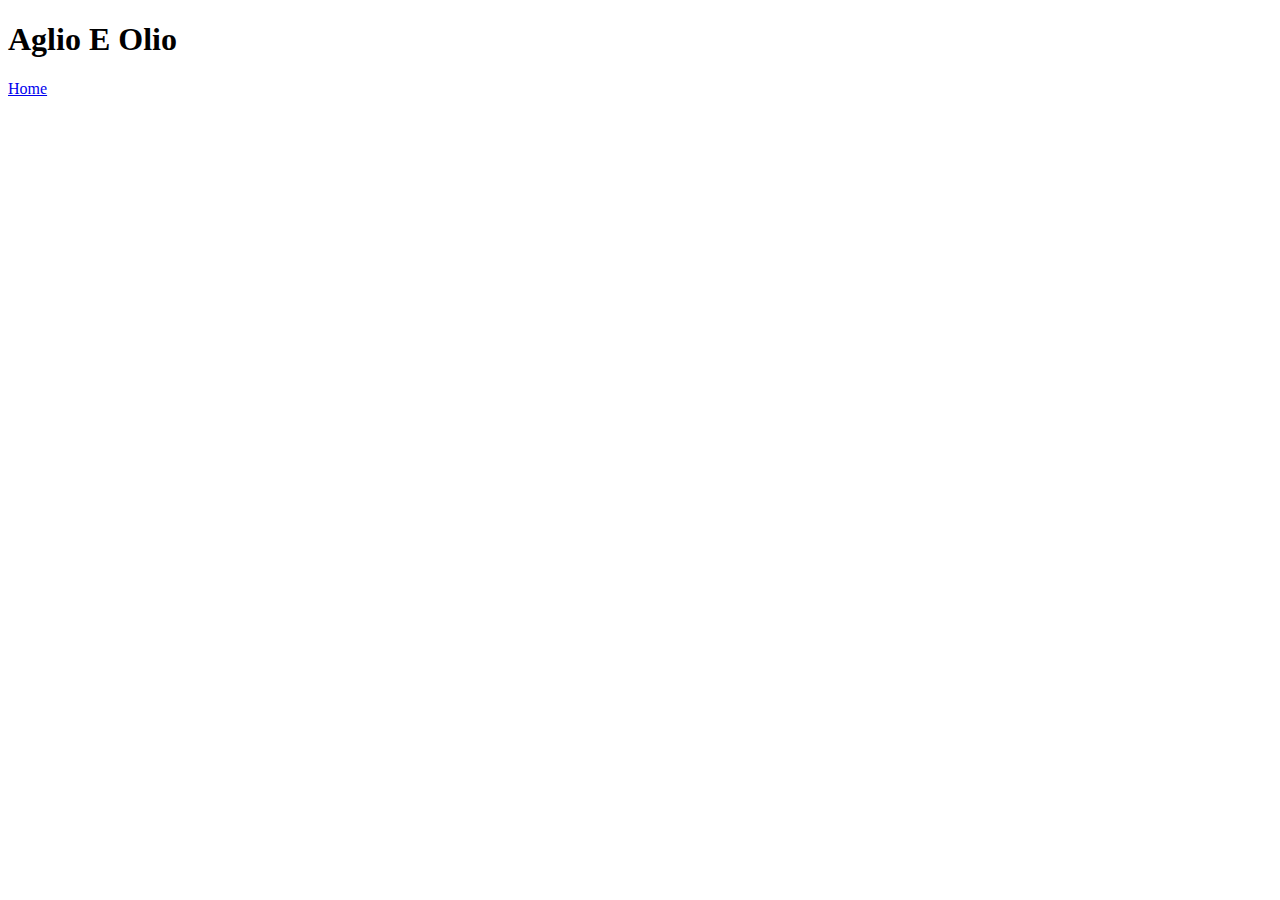
==== recipes/aglioEOlio.html @ acefb968 "feat: Create HTML pages for three recipes" ====
<!DOCTYPE html>
<html lang="en">
  <head>
    <meta charset="utf-8">
    <title>Aglio E Olio</title>
  </head>

  <body>
    <h1>Aglio E Olio</h1>
    <a href="../index.html">Home</a>
  </body>
</html>
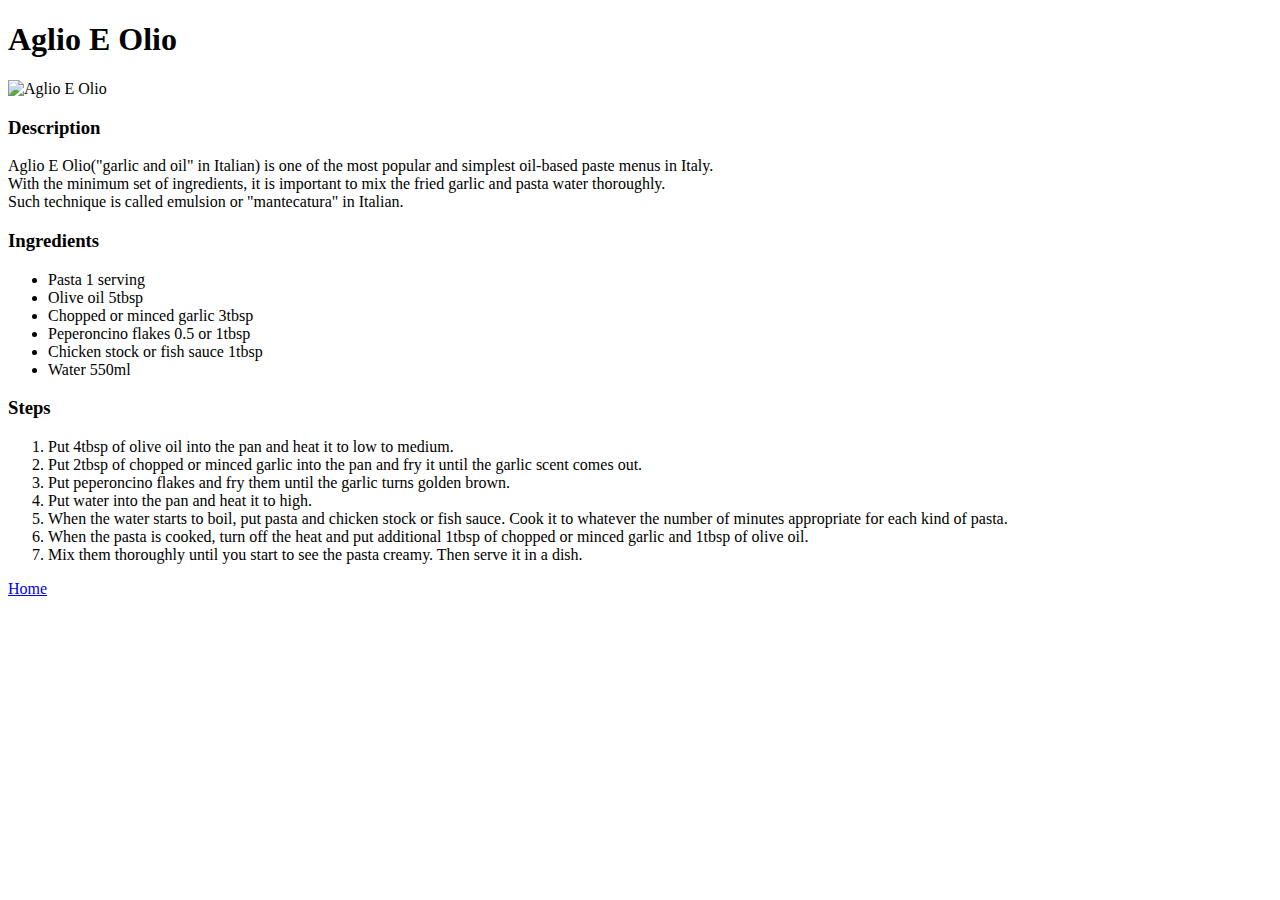
==== commit d7758093: "feat: add contents of the rest of the recipe HTMLs" ====
--- a/recipes/aglioEOlio.html
+++ b/recipes/aglioEOlio.html
@@ -7,6 +7,32 @@
 
   <body>
     <h1>Aglio E Olio</h1>
+    <img src="https://i.namu.wiki/i/hMthgpiTkxnN64KXXl7cst6GBV-81ww7CdMe3mdecw3gCkUMaGJQHEPTAlOBIv8F_5Gv3aRT59npoEUdyOEewZkHslqO7cNJvytM5-Ebt7ll5OhRPao41Zz3F4VRAlK5sFpj3463adhhz9WeVFMvsg.webp" alt="Aglio E Olio">
+    <br>
+    <h3>Description</h3>
+    <p>Aglio E Olio("garlic and oil" in Italian) is one of the most popular and simplest oil-based paste menus in Italy.<br>
+      With the minimum set of ingredients, it is important to mix the fried garlic and pasta water thoroughly.<br>
+      Such technique is called emulsion or "mantecatura" in Italian.  
+    </p>
+    <h3>Ingredients</h3>
+    <ul>
+      <li>Pasta 1 serving</li>
+      <li>Olive oil 5tbsp</li>
+      <li>Chopped or minced garlic 3tbsp</li>
+      <li>Peperoncino flakes 0.5 or 1tbsp</li>
+      <li>Chicken stock or fish sauce 1tbsp</li>
+      <li>Water 550ml</li>
+    </ul>
+    <h3>Steps</h3>
+    <ol>
+      <li>Put 4tbsp of olive oil into the pan and heat it to low to medium.</li>
+      <li>Put 2tbsp of chopped or minced garlic into the pan and fry it until the garlic scent comes out.</li>
+      <li>Put peperoncino flakes and fry them until the garlic turns golden brown.</li>
+      <li>Put water into the pan and heat it to high.</li>
+      <li>When the water starts to boil, put pasta and chicken stock or fish sauce. Cook it to whatever the number of minutes appropriate for each kind of pasta.</li>
+      <li>When the pasta is cooked, turn off the heat and put additional 1tbsp of chopped or minced garlic and 1tbsp of olive oil.</li>
+      <li>Mix them thoroughly until you start to see the pasta creamy. Then serve it in a dish.</li>
+    </ol>
     <a href="../index.html">Home</a>
   </body>
 </html>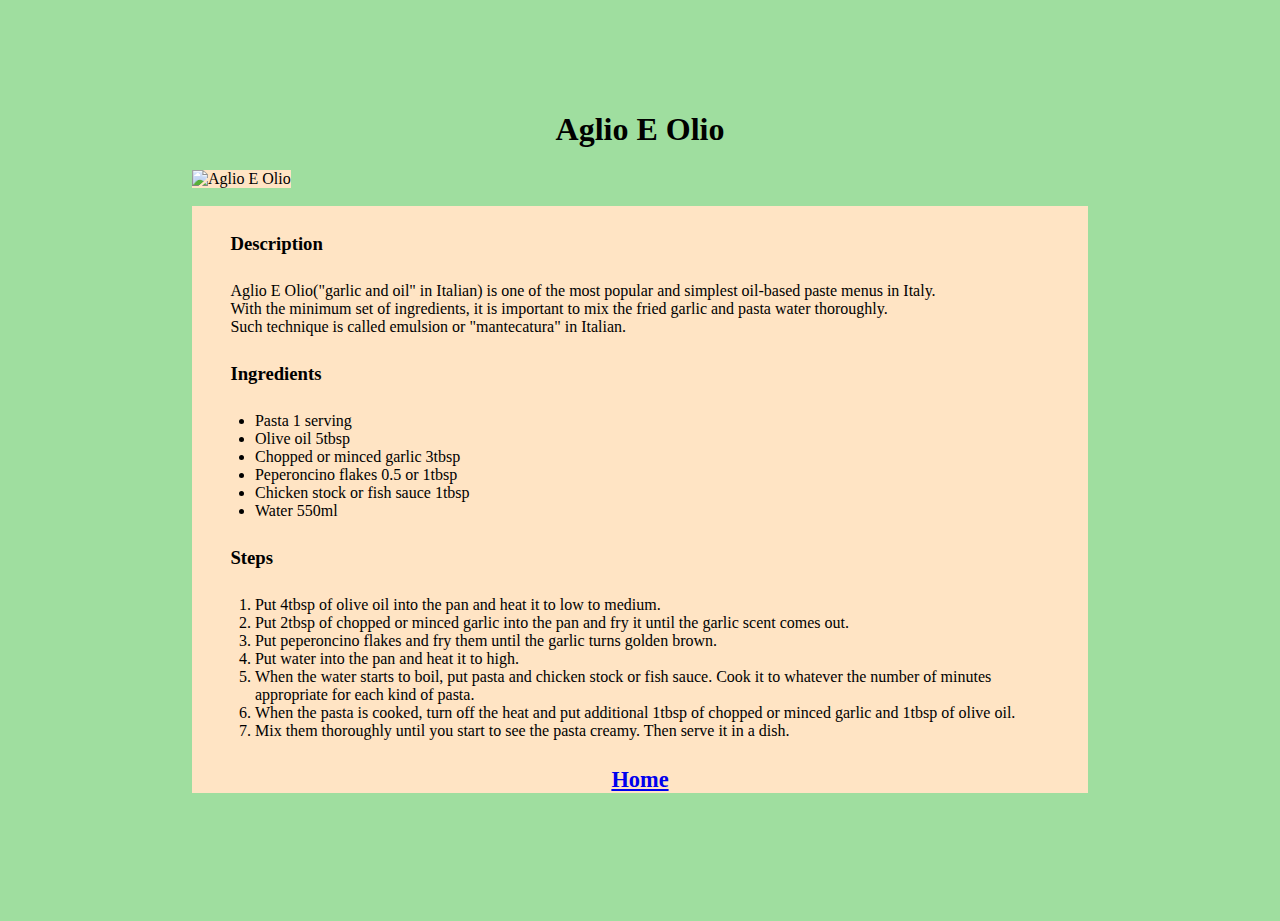
==== commit 7f7c3100: "fix: add CSS files to index.html and recipe pages" ====
--- a/recipes/aglioEOlio.html
+++ b/recipes/aglioEOlio.html
@@ -3,11 +3,15 @@
   <head>
     <meta charset="utf-8">
     <title>Aglio E Olio</title>
+    <link rel="stylesheet" href="./css/recipe-style.css">
   </head>
 
   <body>
     <h1>Aglio E Olio</h1>
-    <img src="https://i.namu.wiki/i/hMthgpiTkxnN64KXXl7cst6GBV-81ww7CdMe3mdecw3gCkUMaGJQHEPTAlOBIv8F_5Gv3aRT59npoEUdyOEewZkHslqO7cNJvytM5-Ebt7ll5OhRPao41Zz3F4VRAlK5sFpj3463adhhz9WeVFMvsg.webp" alt="Aglio E Olio">
+    <div id="image">
+      <img src="https://i.namu.wiki/i/hMthgpiTkxnN64KXXl7cst6GBV-81ww7CdMe3mdecw3gCkUMaGJQHEPTAlOBIv8F_5Gv3aRT59npoEUdyOEewZkHslqO7cNJvytM5-Ebt7ll5OhRPao41Zz3F4VRAlK5sFpj3463adhhz9WeVFMvsg.webp" 
+        alt="Aglio E Olio">
+    </div>
     <br>
     <h3>Description</h3>
     <p>Aglio E Olio("garlic and oil" in Italian) is one of the most popular and simplest oil-based paste menus in Italy.<br>
--- a/recipes/css/recipe-style.css
+++ b/recipes/css/recipe-style.css
@@ -0,0 +1,56 @@
+html {
+  background-color: rgb(159, 222, 159);
+}
+
+body {
+  width: 70vw;
+  height: 100vh;
+  margin: 0 auto;
+  /* background-color: rgb(159, 222, 159); */
+}
+
+body :not(h1) {
+  background-color: bisque;
+}
+
+h1 {
+  padding-top: 10vh;
+  text-align: center;
+}
+
+h3, p, ol, ul, a {
+  margin: 0;
+  padding-top: 3vh;
+  padding-left: 3vw;
+  padding-right: 3vw;
+}
+
+#image {
+  background: none;
+}
+
+img {
+  width: 100%;
+  height: auto;
+}
+
+ul, ol {
+  margin: 0 auto;
+  font-size: 1rem;
+}
+
+ul li, ol li {
+  margin-left: 3%;
+}
+
+ul li {
+  width: 60%;
+}
+
+a {
+  display: block;
+  margin: 0 auto;
+  text-align: center;
+  font-size: 1.4rem;
+  font-weight: bold;
+}